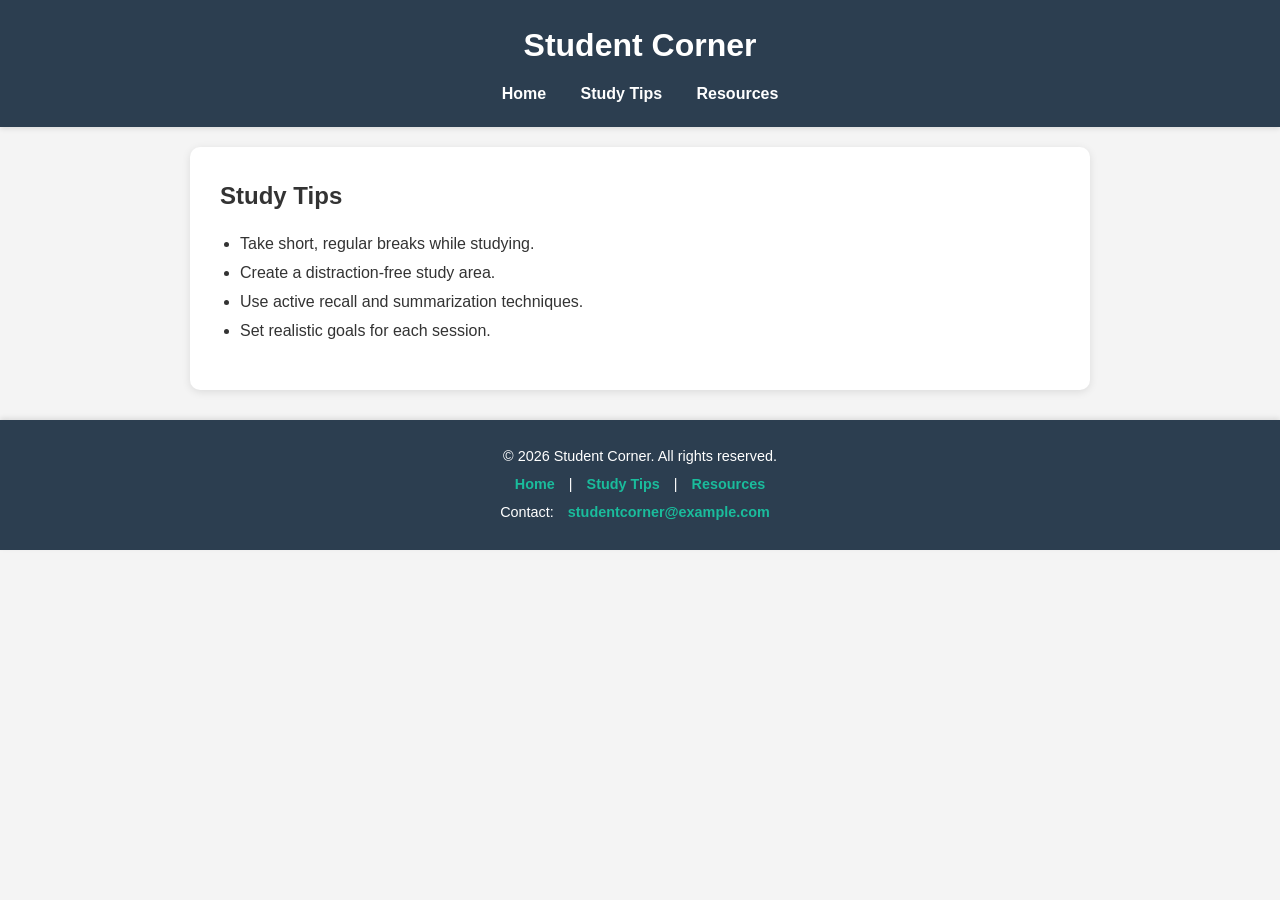
==== resources.html @ 3c029c2e "Rename Study.html to resources.html" ====
<!DOCTYPE html>
<html lang="en">
<head>
    <meta charset="UTF-8">
    <meta name="viewport" content="width=device-width, initial-scale=1.0">
    <title>Student Corner - Study Tips</title>
    <link rel="stylesheet" href="style.css">
</head>
<body>

<header>
    <h1>Student Corner</h1>
    <nav>
        <a href="index.html">Home</a>
        <a href="study-tips.html">Study Tips</a>
        <a href="resources.html">Resources</a>
    </nav>
</header>

<main>
    <h2>Study Tips</h2>
    <ul>
        <li>Take short, regular breaks while studying.</li>
        <li>Create a distraction-free study area.</li>
        <li>Use active recall and summarization techniques.</li>
        <li>Set realistic goals for each session.</li>
    </ul>
</main>

<footer>
    <p>&copy; 2026 Student Corner. All rights reserved.</p>
    <p>
        <a href="index.html">Home</a> |
        <a href="study-tips.html">Study Tips</a> |
        <a href="resources.html">Resources</a>
    </p>
    <p>Contact: <a href="mailto:studentcorner@example.com">studentcorner@example.com</a></p>
</footer>

</body>
</html>
---- style.css ----
/* Reset */
* {
    margin: 0;
    padding: 0;
    box-sizing: border-box;
}

/* Body */
body {
    font-family: Arial, sans-serif;
    background: #f4f4f4;
    color: #333;
    line-height: 1.6;
}

/* Header */
header {
    background: #2c3e50;
    color: white;
    padding: 20px 0;
    text-align: center;
    box-shadow: 0 2px 5px rgba(0,0,0,0.1);
}

/* Navigation */
nav {
    margin-top: 10px;
}

nav a {
    color: white;
    text-decoration: none;
    margin: 0 15px;
    font-weight: bold;
    transition: all 0.3s ease;
}

nav a:hover {
    text-decoration: underline;
    color: #1abc9c;
}

/* Main content */
main {
    padding: 30px;
    background: white;
    margin: 20px auto;
    border-radius: 10px;
    max-width: 900px;
    box-shadow: 0 2px 8px rgba(0,0,0,0.1);
}

/* Lists */
ul {
    margin: 15px 0;
    line-height: 1.8;
    padding-left: 20px;
}

/* Blockquotes */
blockquote {
    margin: 20px 0;
    font-style: italic;
    color: #555;
    border-left: 4px solid #2c3e50;
    padding-left: 15px;
    background: #f9f9f9;
}

/* Buttons */
button, .btn {
    background: #2c3e50;
    color: white;
    padding: 10px 20px;
    border: none;
    border-radius: 5px;
    cursor: pointer;
    transition: all 0.3s ease;
}

button:hover, .btn:hover {
    background: #1abc9c;
}

/* Footer */
footer {
    background: #2c3e50;
    color: white;
    text-align: center;
    padding: 20px 0;
    margin-top: 30px;
    font-size: 0.9em;
    box-shadow: 0 -2px 5px rgba(0,0,0,0.1);
}

footer a {
    color: #1abc9c;
    text-decoration: none;
    margin: 0 10px;
    font-weight: bold;
    transition: color 0.3s ease;
}

footer a:hover {
    color: #16a085;
    text-decoration: underline;
}

footer p {
    margin: 5px 0;
}
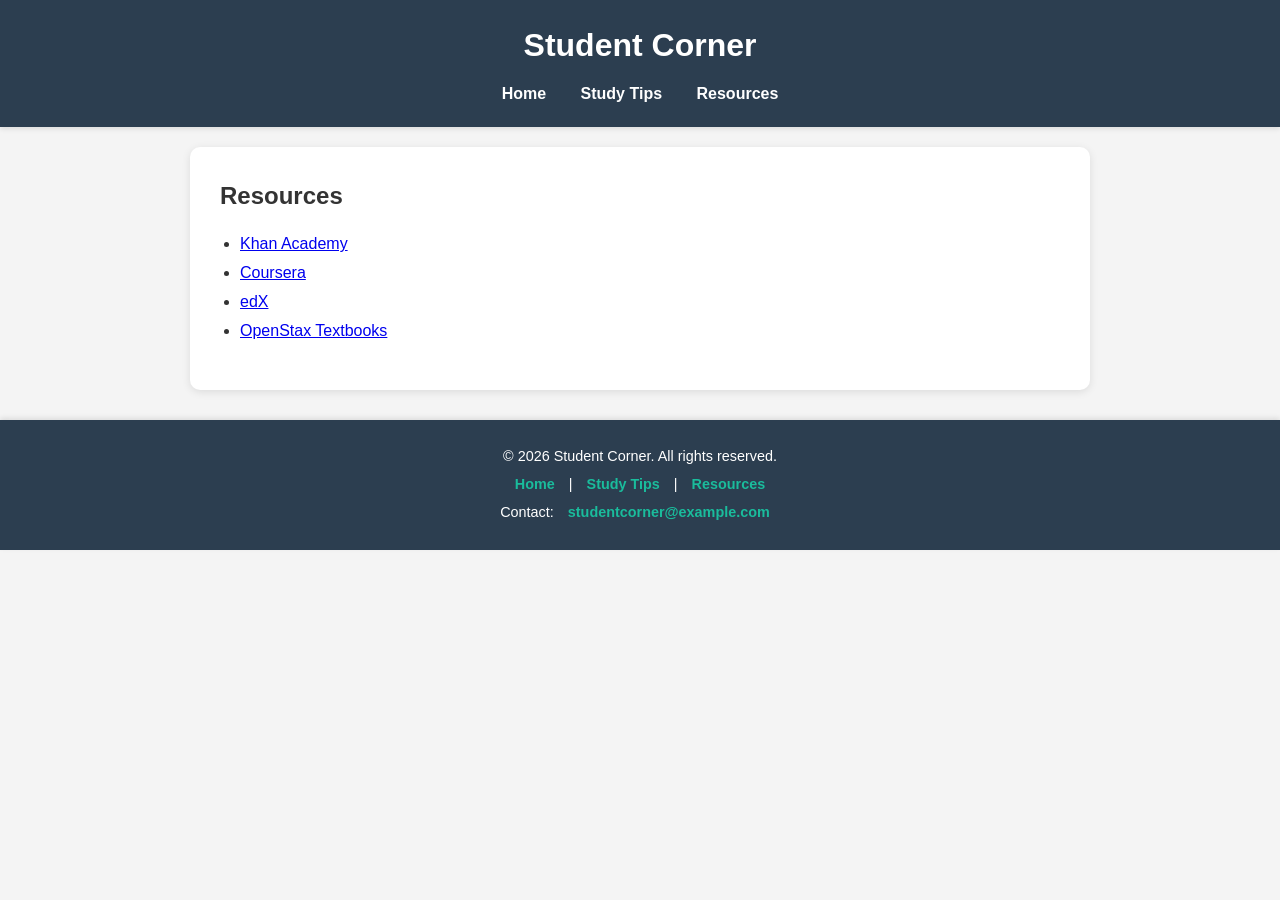
==== commit 5442f5a4: "Update resources.html" ====
--- a/resources.html
+++ b/resources.html
@@ -3,7 +3,7 @@
 <head>
     <meta charset="UTF-8">
     <meta name="viewport" content="width=device-width, initial-scale=1.0">
-    <title>Student Corner - Study Tips</title>
+    <title>Student Corner - Resources</title>
     <link rel="stylesheet" href="style.css">
 </head>
 <body>
@@ -12,18 +12,18 @@
     <h1>Student Corner</h1>
     <nav>
         <a href="index.html">Home</a>
-        <a href="study-tips.html">Study Tips</a>
+        <a href="study-guide.html">Study Tips</a>
         <a href="resources.html">Resources</a>
     </nav>
 </header>
 
 <main>
-    <h2>Study Tips</h2>
+    <h2>Resources</h2>
     <ul>
-        <li>Take short, regular breaks while studying.</li>
-        <li>Create a distraction-free study area.</li>
-        <li>Use active recall and summarization techniques.</li>
-        <li>Set realistic goals for each session.</li>
+        <li><a href="https://www.khanacademy.org" target="_blank">Khan Academy</a></li>
+        <li><a href="https://www.coursera.org" target="_blank">Coursera</a></li>
+        <li><a href="https://www.edx.org" target="_blank">edX</a></li>
+        <li><a href="https://www.openstax.org" target="_blank">OpenStax Textbooks</a></li>
     </ul>
 </main>
 
@@ -31,11 +31,21 @@
     <p>&copy; 2026 Student Corner. All rights reserved.</p>
     <p>
         <a href="index.html">Home</a> |
-        <a href="study-tips.html">Study Tips</a> |
+        <a href="study-guide.html">Study Tips</a> |
         <a href="resources.html">Resources</a>
     </p>
     <p>Contact: <a href="mailto:studentcorner@example.com">studentcorner@example.com</a></p>
 </footer>
 
+
+<script>
+    let userThoughts = prompt("What are your thoughts on this page?");
+    if(userThoughts) {
+        alert("Thanks for sharing your thoughts: " + userThoughts);
+    } else {
+        alert("No thoughts shared. Hope you enjoyed the page!");
+    }
+</script>
+
 </body>
 </html>
